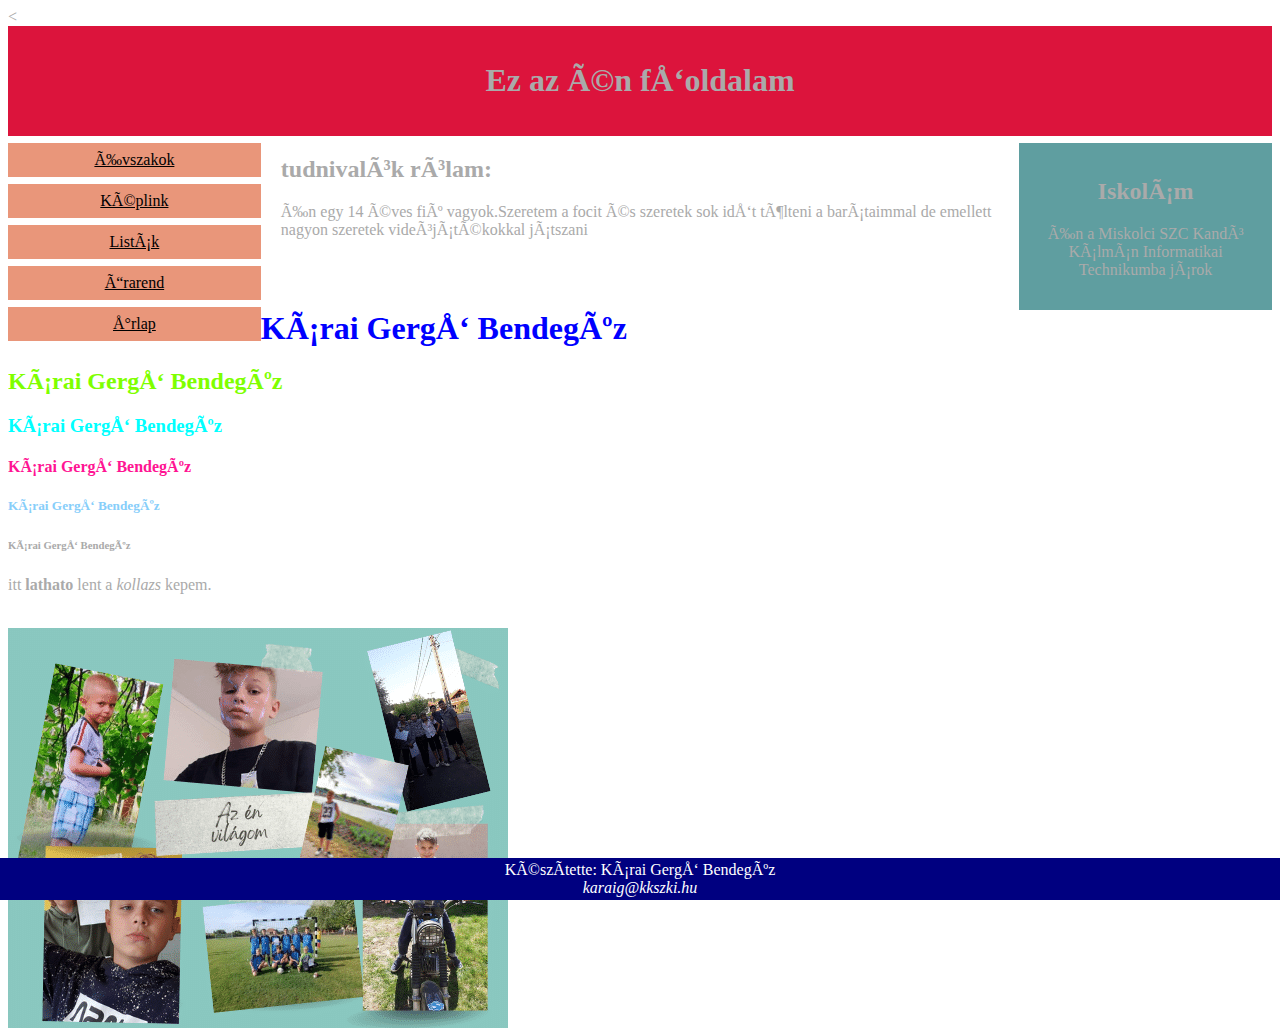
==== index.html @ 8fa7303d "Update index.html" ====
<<!DOCTYPE html>
<html lang="hu">
<head>
  <link rel="stylesheet" href="évszakok.css">
    <link rel="icon" type="image/jpg" sizes="192x192" href="logo2.png">   
    <style>
      footer {
  text-align: center;
  padding: 3px;
  background-color: DarkSalmon;
  color: white;
}
        ul {
          list-style-type: none;
          margin: 0;
          padding: 0;
          overflow: hidden;
          background-color: #333;
        }
        
        li {
          float: left;
        }
        
        li a {
          display: block;
          color: white;
          text-align: center;
          padding: 14px 16px;
          text-decoration: none;
        }
        
        li a:hover:not(.active) {
          background-color: #111;
        }
        
        .active {
          background-color: #04AA6D;
        }
        footer {
    position: fixed;
    bottom: 0;
    left: 0;
    width: 100%;
    text-align: center;
    background-color: navy;
    color: rgb(red, green, blue);
    
}
        </style>
        </head>
        <body>
        
        
    <meta charset="UTF-8">
    <meta http-equiv="X-UA-Compatible" content="IE=edge">
    <meta name="viewport" content="width=device-width, initial-scale=1.0">
    <title>KGB oldala</title>
    <link rel="stylesheet" href="style.css">
</head>
<body>
  <!DOCTYPE html>
  <html>
  <head>
  <meta name="viewport" content="width=device-width, initial-scale=1.0">
  <style>
  * {
    box-sizing: border-box;
  }
  
  .menu {
    float: left;
    width: 20%;
    text-align: center;
  }
  
  .menu a {
    background-color:darksalmon;
    padding: 8px;
    margin-top: 7px;
    display: block;
    width: 100%;
    color: black;
  }
  
  .main {
    float: left;
    width: 60%;
    padding: 0 20px;
  }
  
  .right {
    background-color:cadetblue;
    float: left;
    width: 20%;
    padding: 15px;
    margin-top: 7px;
    text-align: center;
  }
  
  @media only screen and (max-width: 620px) {
    /* For mobile phones: */
    .menu, .main, .right {
      width: 100%;
    }
  }
  </style>
  </head>
  <body style="font-family:Verdana;color:#aaaaaa;">
  
  <div style="background-color:crimson;padding:15px;text-align:center;">
    <h1>Ez az én főoldalam</h1>
  </div>
  
  <div style="overflow:auto">
    <div class="menu">
      <a href="évszakok.html">Évszakok</a>
      <a href="keplink.html">Képlink</a>
      <a href="listak.html">Listák</a>
      <a href="tablazat.html">Órarend</a>
      <a href="űrlap.html">Űrlap</a>
    </div>
  
    
  
    <div class="main">
      <h2>tudnivalók rólam:</h2>
      <p>Én egy 14 éves fiú vagyok.Szeretem a focit és szeretek sok időt tölteni a barátaimmal de emellett nagyon szeretek videójátékokkal játszani</p>
    </div>
  
    <div class="right">
      <h2>Iskolám</h2>
      <p>Én a Miskolci SZC Kandó Kálmán Informatikai Technikumba járok</p>
    </div>
  
    <h1 style="color: blue;">Kárai Gergő Bendegúz</h1>
    <h2 style="color:chartreuse">Kárai Gergő Bendegúz</h2>
    <h3 style="color:aqua">Kárai Gergő Bendegúz</h3>
    <h4 style="color:deeppink">Kárai Gergő Bendegúz</h4>
    <h5 style="color:lightskyblue">Kárai Gergő Bendegúz</h5>
    <h6>Kárai Gergő Bendegúz</h6>
    <p>itt <b> lathato </b> lent a <i> kollazs </i> kepem. </p>
    <br>
    <img src="kollazs.png"/>
    <footer>
      Készítette: Kárai Gergő Bendegúz<br>
      <address>karaig@kkszki.hu</address>
    </footer>
</body>
</html>
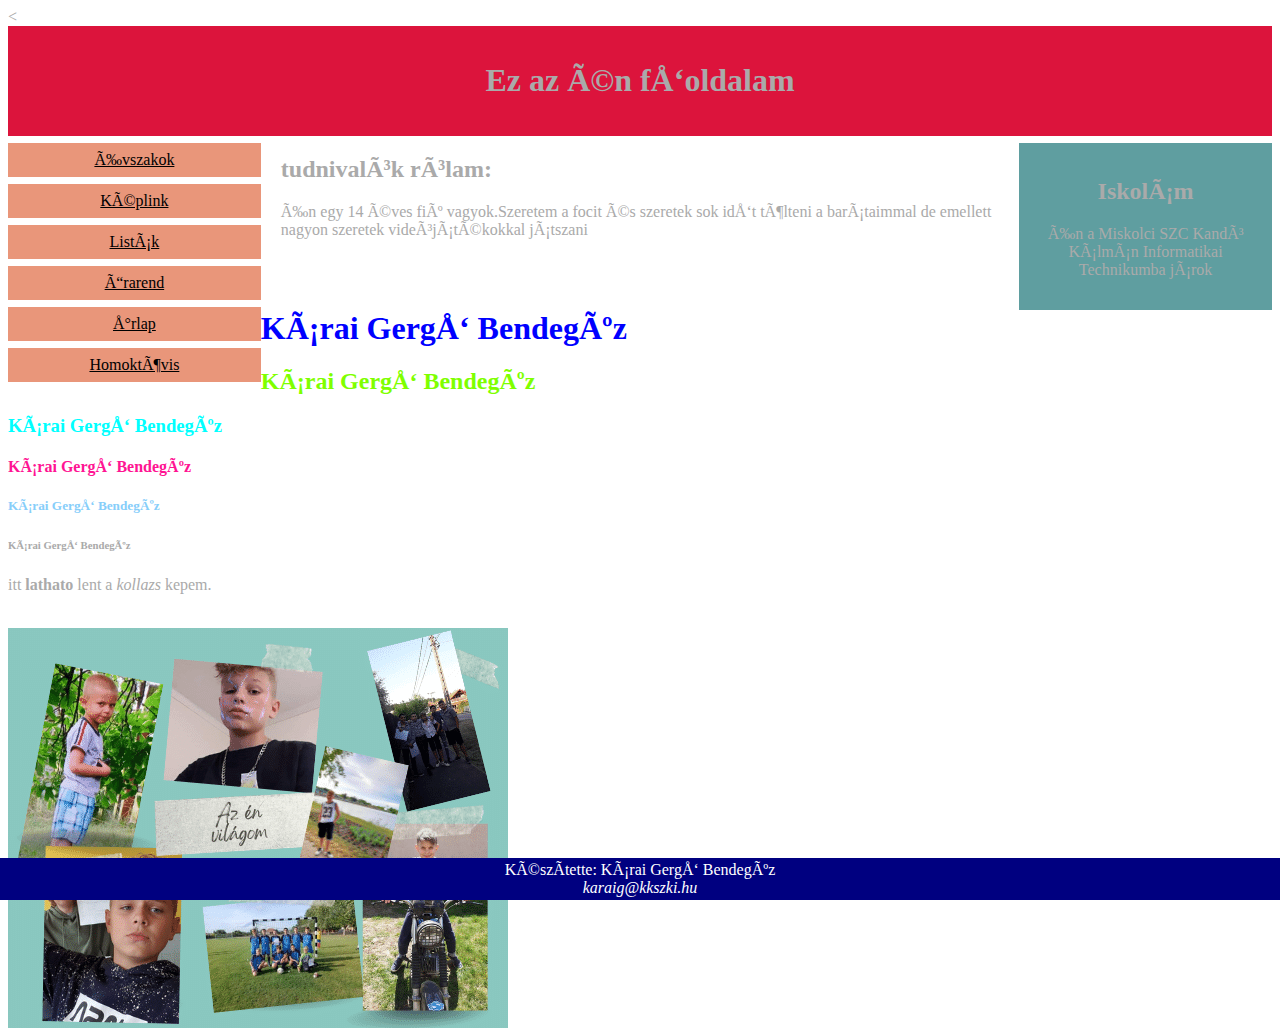
==== commit f64a08b5: "Update index.html" ====
--- a/index.html
+++ b/index.html
@@ -119,6 +119,7 @@
       <a href="listak.html">Listák</a>
       <a href="tablazat.html">Órarend</a>
       <a href="űrlap.html">Űrlap</a>
+      <a href="homoktovis.html">Homoktövis</a>
     </div>
   
     
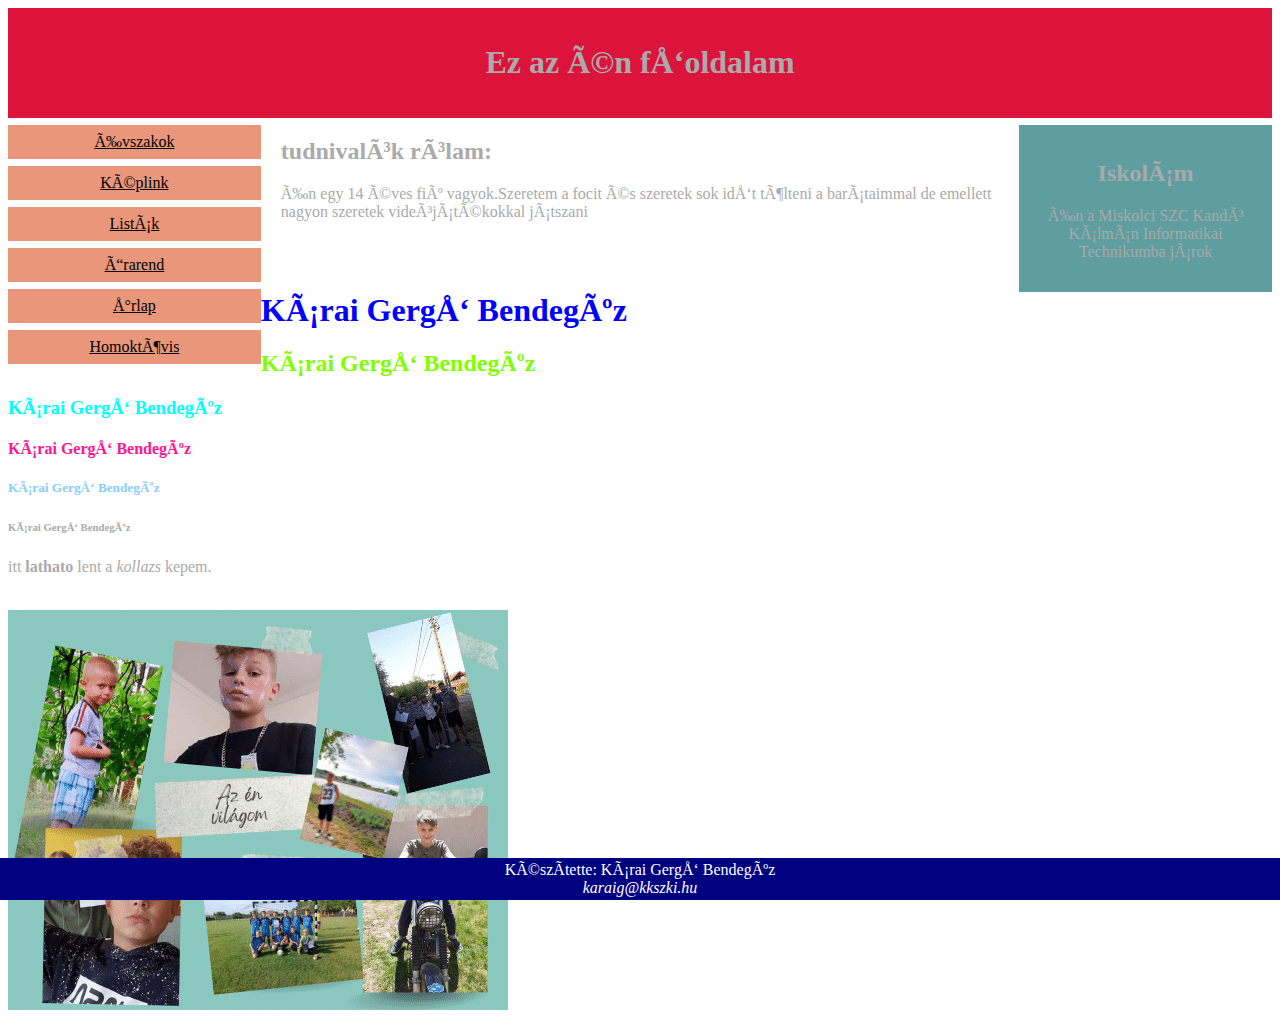
==== commit 8e9a91a8: "Update index.html" ====
--- a/index.html
+++ b/index.html
@@ -1,7 +1,7 @@
-<<!DOCTYPE html>
+<!DOCTYPE html>
 <html lang="hu">
 <head>
-  <link rel="stylesheet" href="évszakok.css">
+  <link rel="stylesheet" href="index.css">
     <link rel="icon" type="image/jpg" sizes="192x192" href="logo2.png">   
     <style>
       footer {
--- a/index.css
+++ b/index.css
@@ -0,0 +1,12 @@
+<style>
+footer {
+    position: fixed;
+    bottom: 0;
+    left: 0;
+    width: 100%;
+    text-align: center;
+    background-color: navy;
+    color: rgb(red, green, blue);
+    
+}
+</style>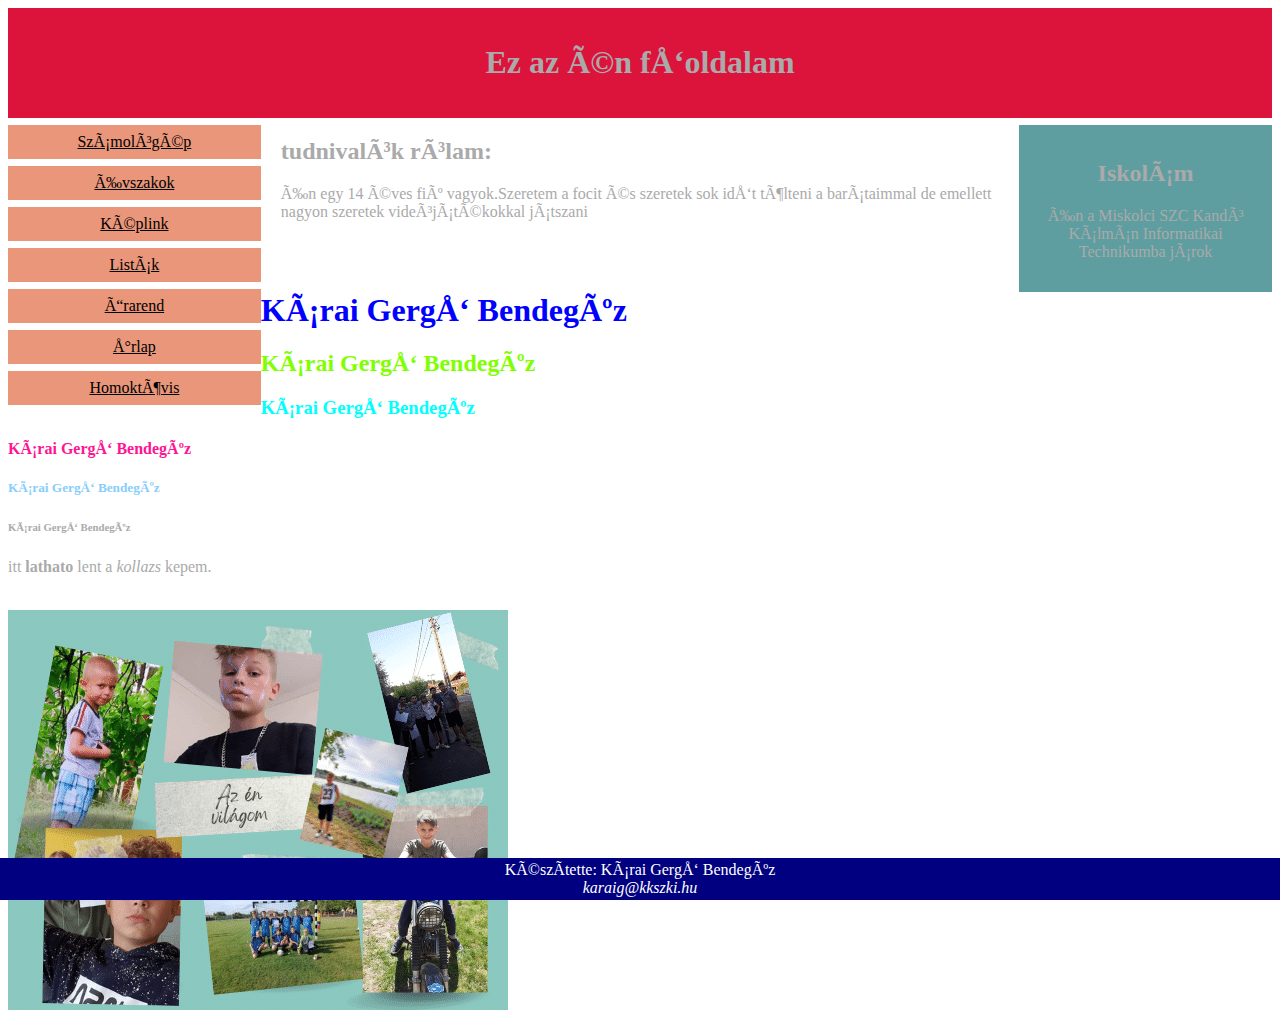
==== commit bd719e04: "Update index.html" ====
--- a/index.html
+++ b/index.html
@@ -114,6 +114,7 @@
   
   <div style="overflow:auto">
     <div class="menu">
+      <a href="szam.html">Számológép</a>
       <a href="évszakok.html">Évszakok</a>
       <a href="keplink.html">Képlink</a>
       <a href="listak.html">Listák</a>
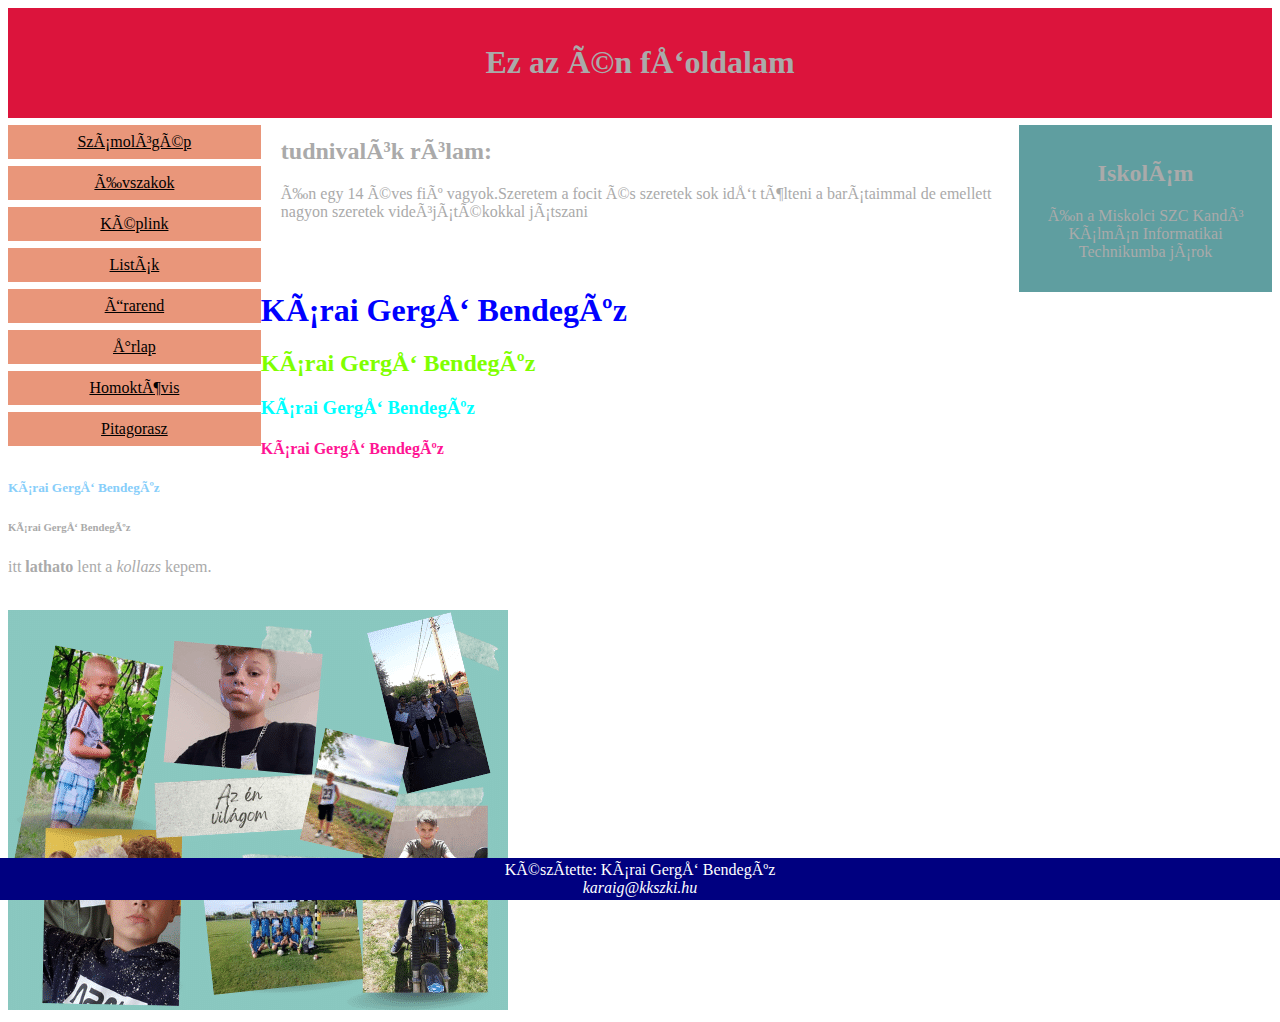
==== commit f0c48f56: "Update index.html" ====
--- a/index.html
+++ b/index.html
@@ -121,6 +121,7 @@
       <a href="tablazat.html">Órarend</a>
       <a href="űrlap.html">Űrlap</a>
       <a href="homoktovis.html">Homoktövis</a>
+      <a class="links" href="pita.html">Pitagorasz</a>
     </div>
   
     
